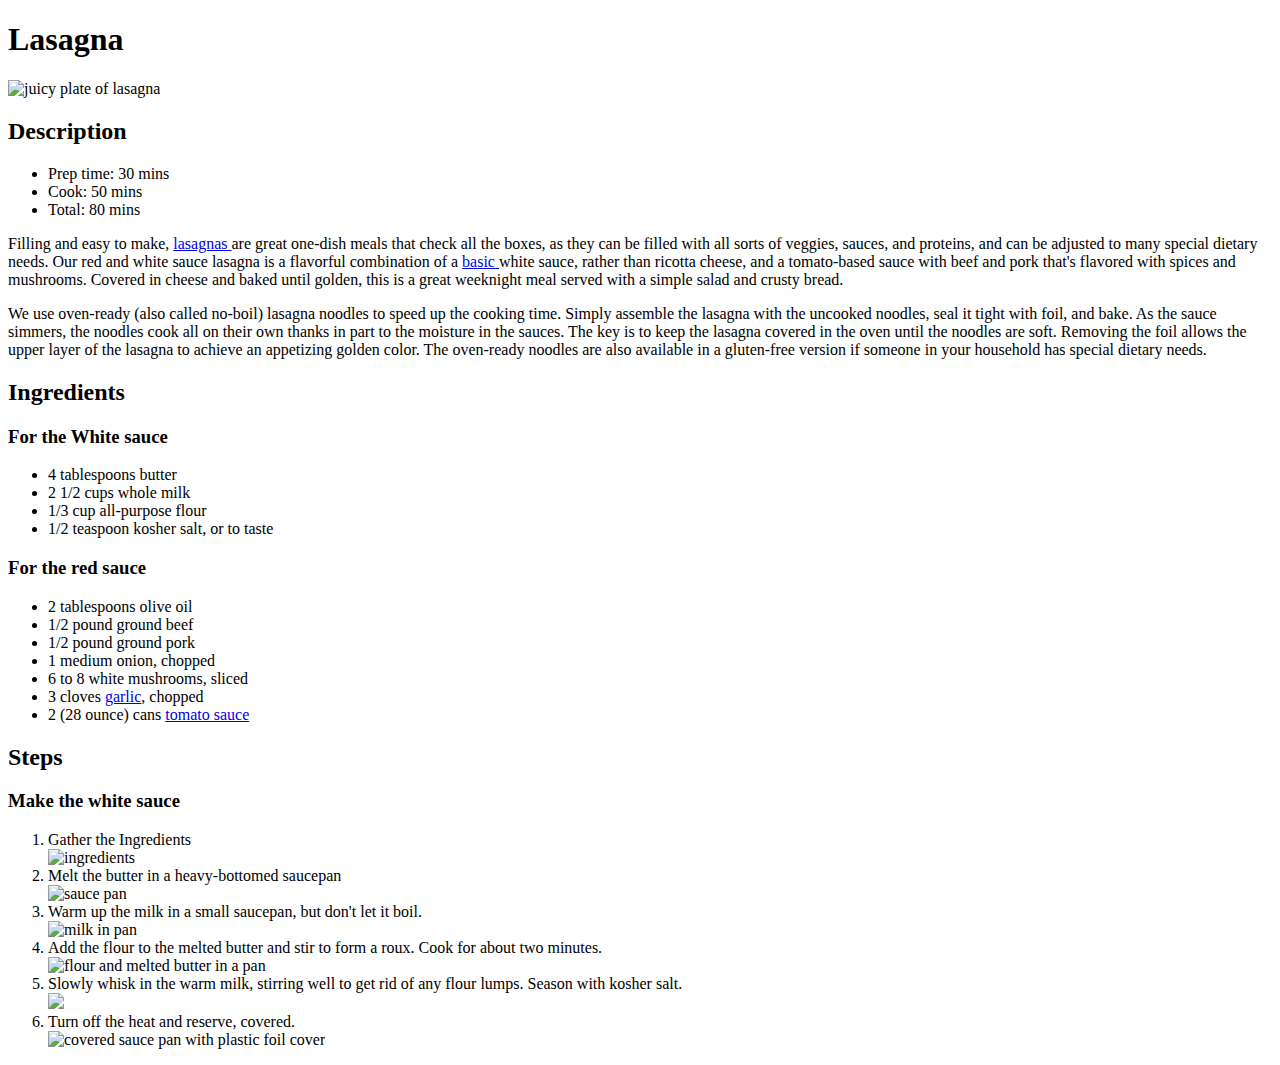
==== recipes/lasagna.html @ 5bb2802a "updated lasagna.html to the latest version" ====
<!DOCTYPE html>
<html lang="en">
    <head>
        <meta charset="UTF-8">
        <title>Lasagna</title>
    </head>
    <body>
        <h1>Lasagna</h1>
        <img src="https://www.thespruceeats.com/thmb/E1v3koUrFM5HhL6Yj8HKNuSmLoY=/940x0/filters:no_upscale():max_bytes(150000):strip_icc():format(webp)/white-and-red-sauce-lasagna-recipe-995925-hero-1-fb2c2142b39042069f0c50310047256d.jpg" width="250" height="200" alt="juicy plate of lasagna">
        <h2>Description</h2>
            <ul>
                <li>Prep time: 30 mins</li>
                <li>Cook: 50 mins</li>
                <li>Total: 80 mins</li>
            </ul>
            <p>Filling and easy to make, <a href ="https://www.thespruceeats.com/lasagna-recipes-your-family-will-love-4159983"> lasagnas </a> are great one-dish meals that check all the boxes, as they can be filled with all sorts of veggies, sauces, and proteins, and can be adjusted to many special dietary needs. Our red and white sauce lasagna is a flavorful combination of a <a href="https://www.thespruceeats.com/bechamel-sauce-recipe-996082"> basic </a> white sauce, rather than ricotta cheese, and a tomato-based sauce with beef and pork that's flavored with spices and mushrooms. Covered in cheese and baked until golden, this is a great weeknight meal served with a simple salad and crusty bread.</p>
            <p>We use oven-ready (also called no-boil) lasagna noodles to speed up the cooking time. Simply assemble the lasagna with the uncooked noodles, seal it tight with foil, and bake. As the sauce simmers, the noodles cook all on their own thanks in part to the moisture in the sauces. The key is to keep the lasagna covered in the oven until the noodles are soft. Removing the foil allows the upper layer of the lasagna to achieve an appetizing golden color. The oven-ready noodles are also available in a gluten-free version if someone in your household has special dietary needs.</p>
        <h2>Ingredients</h2>
            <h3>For the White sauce</h3>
            <ul>
                <li>4 tablespoons butter</li>
                <li>2 1/2 cups whole milk</li>
                <li>1/3 cup all-purpose flour</li>
                <li>1/2 teaspoon kosher salt, or to taste</li>
            </ul>
            <h3>For the red sauce</h3>
            <ul>
                <li>2 tablespoons olive oil</li>
                <li>1/2 pound ground beef</li>
                <li>1/2 pound ground pork</li>
                <li>1 medium onion, chopped</li>
                <li>6 to 8 white mushrooms, sliced</li>
                <li>3 cloves <a href="https://www.thespruceeats.com/all-about-garlic-995693"> garlic</a>, chopped</li>
                <li>2 (28 ounce) cans <a href ="https://www.thespruceeats.com/how-to-make-tomato-sauce-1388960">tomato sauce</a></li>
            </ul>
        <h2>Steps</h2>
            <h3>Make the white sauce</h3>
            <ol>
                <li>Gather the Ingredients</li>
                <img src="https://www.thespruceeats.com/thmb/ZGxDGGQGTLm4BoGKOTwZncFT2wE=/580x0/filters:no_upscale():max_bytes(150000):strip_icc():format(webp)/white-and-red-sauce-lasagna-recipe-995925-step-01-035ca00432ee4ec4932242635b247b8b.jpg" alt="ingredients">
                <li>Melt the butter in a heavy-bottomed saucepan</li>
                <img src="https://www.thespruceeats.com/thmb/xJgCBg1D6BWw6r8QlAi9nW8DqJQ=/580x0/filters:no_upscale():max_bytes(150000):strip_icc():format(webp)/white-and-red-sauce-lasagna-recipe-995925-step-02-969e7c4d11f4414c825ef6213673c411.jpg" alt="sauce pan">
                <li>Warm up the milk in a small saucepan, but don't let it boil.</li>
                <img src="https://www.thespruceeats.com/thmb/kRWnVX27HDGMo1pAGv6f3so-yhs=/580x0/filters:no_upscale():max_bytes(150000):strip_icc():format(webp)/white-and-red-sauce-lasagna-recipe-995925-step-03-ad07266855ea44afa671ee6681aea306.jpg" alt="milk in pan">
                <li>Add the flour to the melted butter and stir to form a roux. Cook for about two minutes.</li>
                <img src="https://www.thespruceeats.com/thmb/rgRqxkKai8FYFP_trZ6V8RXrO0o=/580x0/filters:no_upscale():max_bytes(150000):strip_icc():format(webp)/white-and-red-sauce-lasagna-recipe-995925-step-04-1d436644989849c1b4a20623a342e12e.jpg" alt="flour and melted butter in a pan">
                <li>Slowly whisk in the warm milk, stirring well to get rid of any flour lumps. Season with kosher salt.</li>
                <img src="https://www.thespruceeats.com/thmb/kLUWDGQG98F9N9jhq1ZrrBpxpdA=/580x0/filters:no_upscale():max_bytes(150000):strip_icc():format(webp)/white-and-red-sauce-lasagna-recipe-995925-step-05-facc2c0554fb44b59a0a41fddec8e4aa.jpg">
                <li>Turn off the heat and reserve, covered.</li>
                <img src="https://www.thespruceeats.com/thmb/flCnr6_UafVyjSs45TsPNGNfPWg=/580x0/filters:no_upscale():max_bytes(150000):strip_icc():format(webp)/white-and-red-sauce-lasagna-recipe-995925-step-06-611e85ba749e45f6a183590dd48586f4.jpg" alt="covered sauce pan with plastic foil cover">
                

            </ol>
    </body>
</html>
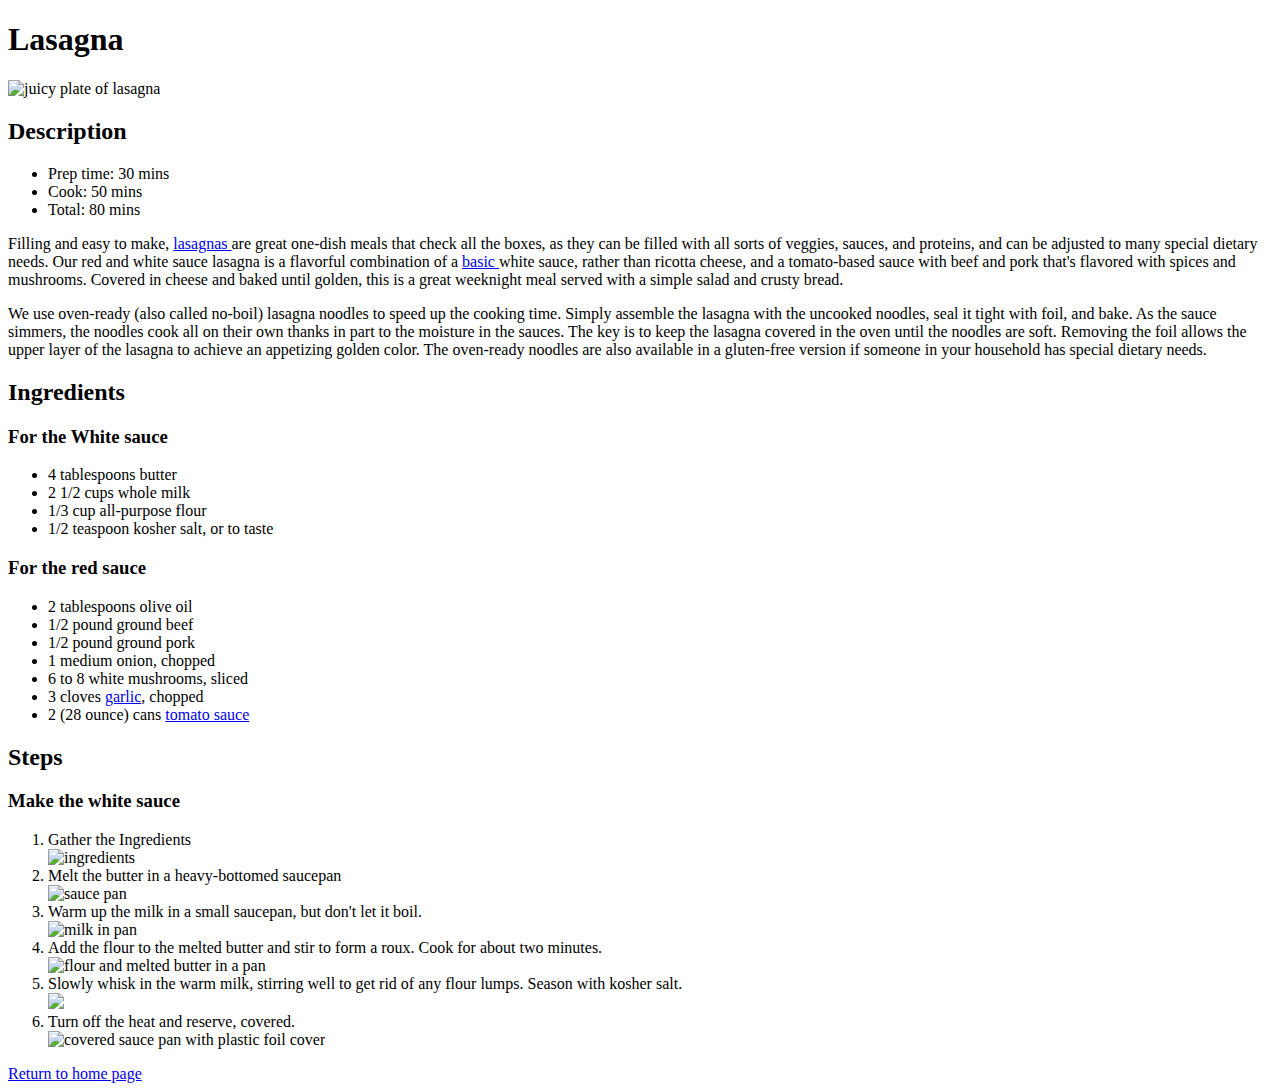
==== commit 9ee31837: "Added homepage button to the recipe pages" ====
--- a/recipes/lasagna.html
+++ b/recipes/lasagna.html
@@ -48,8 +48,7 @@
                 <img src="https://www.thespruceeats.com/thmb/kLUWDGQG98F9N9jhq1ZrrBpxpdA=/580x0/filters:no_upscale():max_bytes(150000):strip_icc():format(webp)/white-and-red-sauce-lasagna-recipe-995925-step-05-facc2c0554fb44b59a0a41fddec8e4aa.jpg">
                 <li>Turn off the heat and reserve, covered.</li>
                 <img src="https://www.thespruceeats.com/thmb/flCnr6_UafVyjSs45TsPNGNfPWg=/580x0/filters:no_upscale():max_bytes(150000):strip_icc():format(webp)/white-and-red-sauce-lasagna-recipe-995925-step-06-611e85ba749e45f6a183590dd48586f4.jpg" alt="covered sauce pan with plastic foil cover">
-                
-
             </ol>
+<a href="../index.html">Return to home page</a>
     </body>
 </html>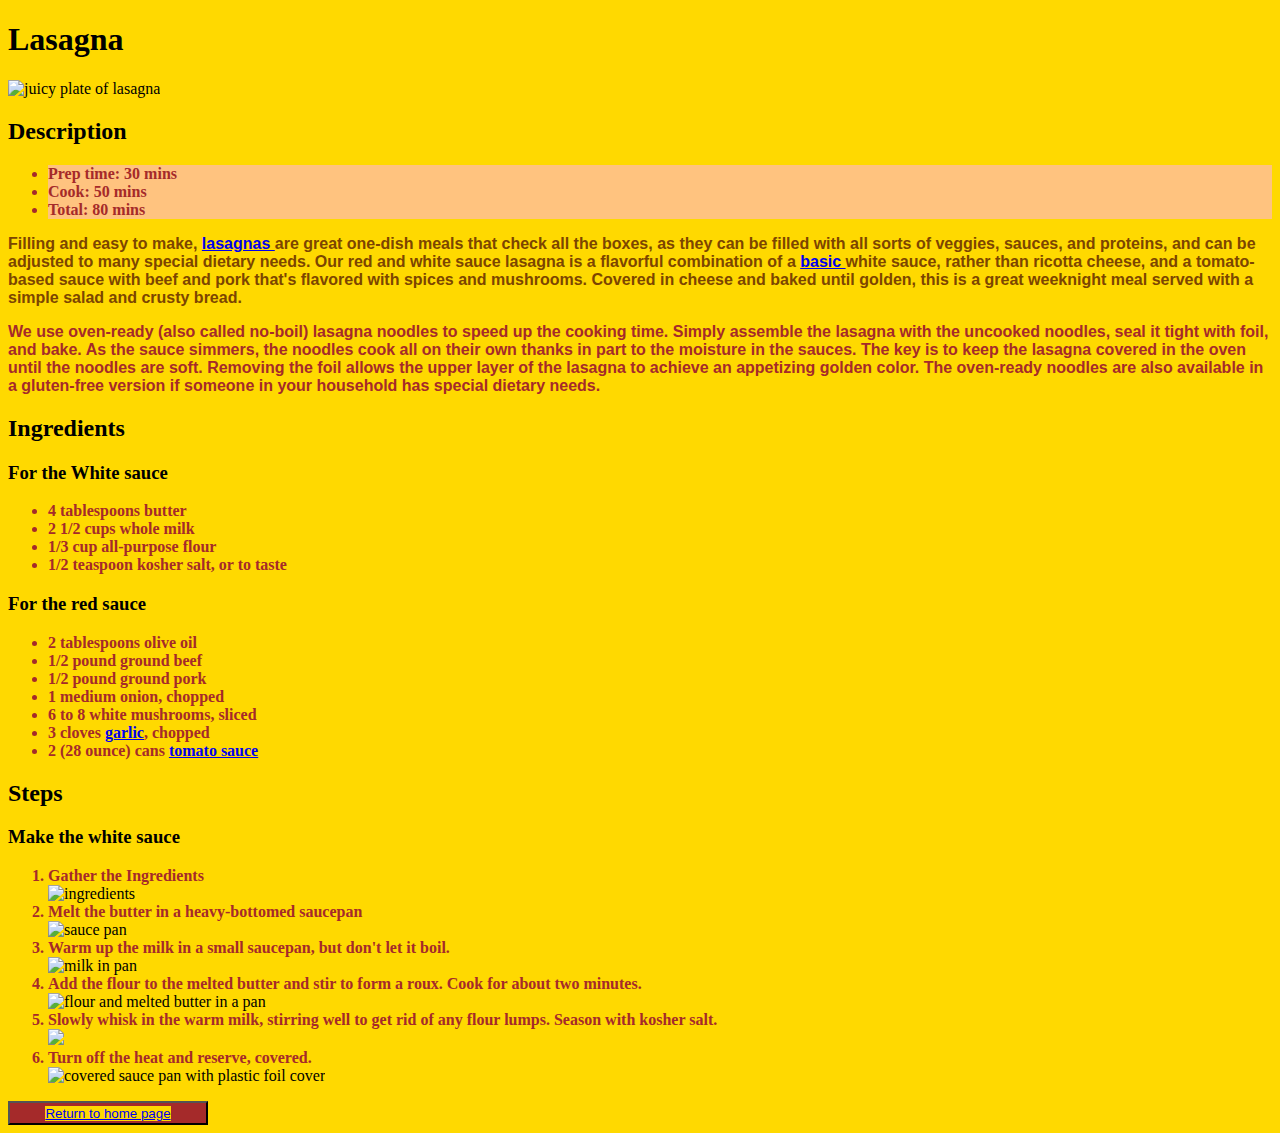
==== commit 0fefafd1: "updated styling" ====
--- a/recipes/lasagna.html
+++ b/recipes/lasagna.html
@@ -3,18 +3,19 @@
     <head>
         <meta charset="UTF-8">
         <title>Lasagna</title>
+        <link rel="stylesheet" href="styles.css">
     </head>
     <body>
-        <h1>Lasagna</h1>
+        <h1 id="title">Lasagna</h1>
         <img src="https://www.thespruceeats.com/thmb/E1v3koUrFM5HhL6Yj8HKNuSmLoY=/940x0/filters:no_upscale():max_bytes(150000):strip_icc():format(webp)/white-and-red-sauce-lasagna-recipe-995925-hero-1-fb2c2142b39042069f0c50310047256d.jpg" width="250" height="200" alt="juicy plate of lasagna">
         <h2>Description</h2>
             <ul>
-                <li>Prep time: 30 mins</li>
-                <li>Cook: 50 mins</li>
-                <li>Total: 80 mins</li>
+                <li class="time">Prep time: 30 mins</li>
+                <li class="time">Cook: 50 mins</li>
+                <li class="time">Total: 80 mins</li>
             </ul>
-            <p>Filling and easy to make, <a href ="https://www.thespruceeats.com/lasagna-recipes-your-family-will-love-4159983"> lasagnas </a> are great one-dish meals that check all the boxes, as they can be filled with all sorts of veggies, sauces, and proteins, and can be adjusted to many special dietary needs. Our red and white sauce lasagna is a flavorful combination of a <a href="https://www.thespruceeats.com/bechamel-sauce-recipe-996082"> basic </a> white sauce, rather than ricotta cheese, and a tomato-based sauce with beef and pork that's flavored with spices and mushrooms. Covered in cheese and baked until golden, this is a great weeknight meal served with a simple salad and crusty bread.</p>
-            <p>We use oven-ready (also called no-boil) lasagna noodles to speed up the cooking time. Simply assemble the lasagna with the uncooked noodles, seal it tight with foil, and bake. As the sauce simmers, the noodles cook all on their own thanks in part to the moisture in the sauces. The key is to keep the lasagna covered in the oven until the noodles are soft. Removing the foil allows the upper layer of the lasagna to achieve an appetizing golden color. The oven-ready noodles are also available in a gluten-free version if someone in your household has special dietary needs.</p>
+            <p class="par desc">Filling and easy to make, <a href ="https://www.thespruceeats.com/lasagna-recipes-your-family-will-love-4159983"> lasagnas </a> are great one-dish meals that check all the boxes, as they can be filled with all sorts of veggies, sauces, and proteins, and can be adjusted to many special dietary needs. Our red and white sauce lasagna is a flavorful combination of a <a href="https://www.thespruceeats.com/bechamel-sauce-recipe-996082"> basic </a> white sauce, rather than ricotta cheese, and a tomato-based sauce with beef and pork that's flavored with spices and mushrooms. Covered in cheese and baked until golden, this is a great weeknight meal served with a simple salad and crusty bread.</p>
+            <p class="par">We use oven-ready (also called no-boil) lasagna noodles to speed up the cooking time. Simply assemble the lasagna with the uncooked noodles, seal it tight with foil, and bake. As the sauce simmers, the noodles cook all on their own thanks in part to the moisture in the sauces. The key is to keep the lasagna covered in the oven until the noodles are soft. Removing the foil allows the upper layer of the lasagna to achieve an appetizing golden color. The oven-ready noodles are also available in a gluten-free version if someone in your household has special dietary needs.</p>
         <h2>Ingredients</h2>
             <h3>For the White sauce</h3>
             <ul>
@@ -36,19 +37,19 @@
         <h2>Steps</h2>
             <h3>Make the white sauce</h3>
             <ol>
-                <li>Gather the Ingredients</li>
+                <li class="step">Gather the Ingredients</li>
                 <img src="https://www.thespruceeats.com/thmb/ZGxDGGQGTLm4BoGKOTwZncFT2wE=/580x0/filters:no_upscale():max_bytes(150000):strip_icc():format(webp)/white-and-red-sauce-lasagna-recipe-995925-step-01-035ca00432ee4ec4932242635b247b8b.jpg" alt="ingredients">
-                <li>Melt the butter in a heavy-bottomed saucepan</li>
+                <li class="step">Melt the butter in a heavy-bottomed saucepan</li>
                 <img src="https://www.thespruceeats.com/thmb/xJgCBg1D6BWw6r8QlAi9nW8DqJQ=/580x0/filters:no_upscale():max_bytes(150000):strip_icc():format(webp)/white-and-red-sauce-lasagna-recipe-995925-step-02-969e7c4d11f4414c825ef6213673c411.jpg" alt="sauce pan">
-                <li>Warm up the milk in a small saucepan, but don't let it boil.</li>
+                <li class="step">Warm up the milk in a small saucepan, but don't let it boil.</li>
                 <img src="https://www.thespruceeats.com/thmb/kRWnVX27HDGMo1pAGv6f3so-yhs=/580x0/filters:no_upscale():max_bytes(150000):strip_icc():format(webp)/white-and-red-sauce-lasagna-recipe-995925-step-03-ad07266855ea44afa671ee6681aea306.jpg" alt="milk in pan">
-                <li>Add the flour to the melted butter and stir to form a roux. Cook for about two minutes.</li>
+                <li class="step">Add the flour to the melted butter and stir to form a roux. Cook for about two minutes.</li>
                 <img src="https://www.thespruceeats.com/thmb/rgRqxkKai8FYFP_trZ6V8RXrO0o=/580x0/filters:no_upscale():max_bytes(150000):strip_icc():format(webp)/white-and-red-sauce-lasagna-recipe-995925-step-04-1d436644989849c1b4a20623a342e12e.jpg" alt="flour and melted butter in a pan">
-                <li>Slowly whisk in the warm milk, stirring well to get rid of any flour lumps. Season with kosher salt.</li>
+                <li class="step">Slowly whisk in the warm milk, stirring well to get rid of any flour lumps. Season with kosher salt.</li>
                 <img src="https://www.thespruceeats.com/thmb/kLUWDGQG98F9N9jhq1ZrrBpxpdA=/580x0/filters:no_upscale():max_bytes(150000):strip_icc():format(webp)/white-and-red-sauce-lasagna-recipe-995925-step-05-facc2c0554fb44b59a0a41fddec8e4aa.jpg">
-                <li>Turn off the heat and reserve, covered.</li>
+                <li class="step">Turn off the heat and reserve, covered.</li>
                 <img src="https://www.thespruceeats.com/thmb/flCnr6_UafVyjSs45TsPNGNfPWg=/580x0/filters:no_upscale():max_bytes(150000):strip_icc():format(webp)/white-and-red-sauce-lasagna-recipe-995925-step-06-611e85ba749e45f6a183590dd48586f4.jpg" alt="covered sauce pan with plastic foil cover">
             </ol>
-<a href="../index.html">Return to home page</a>
+<button id="return-index"><a href="../index.html">Return to home page</a></button>
     </body>
 </html>--- a/recipes/styles.css
+++ b/recipes/styles.css
@@ -0,0 +1,27 @@
+* {
+    background-color: rgb(255, 217, 0);
+}
+.par {
+    font-weight: 700;
+    font-family: 'Franklin Gothic Medium', 'Arial Narrow', Arial, sans-serif;
+    color: brown;
+}
+.par.desc {
+    color: rgb(124, 69, 1);
+}
+.time {
+    font-weight: 700;
+    background-color: rgb(255, 195, 127);
+}
+li {
+    color: brown;
+    font-weight: 900;
+}
+.step {
+    font-weight: bold;
+}
+#return-index {
+    background-color: brown;
+    height: 24px;
+    width: 200px;
+}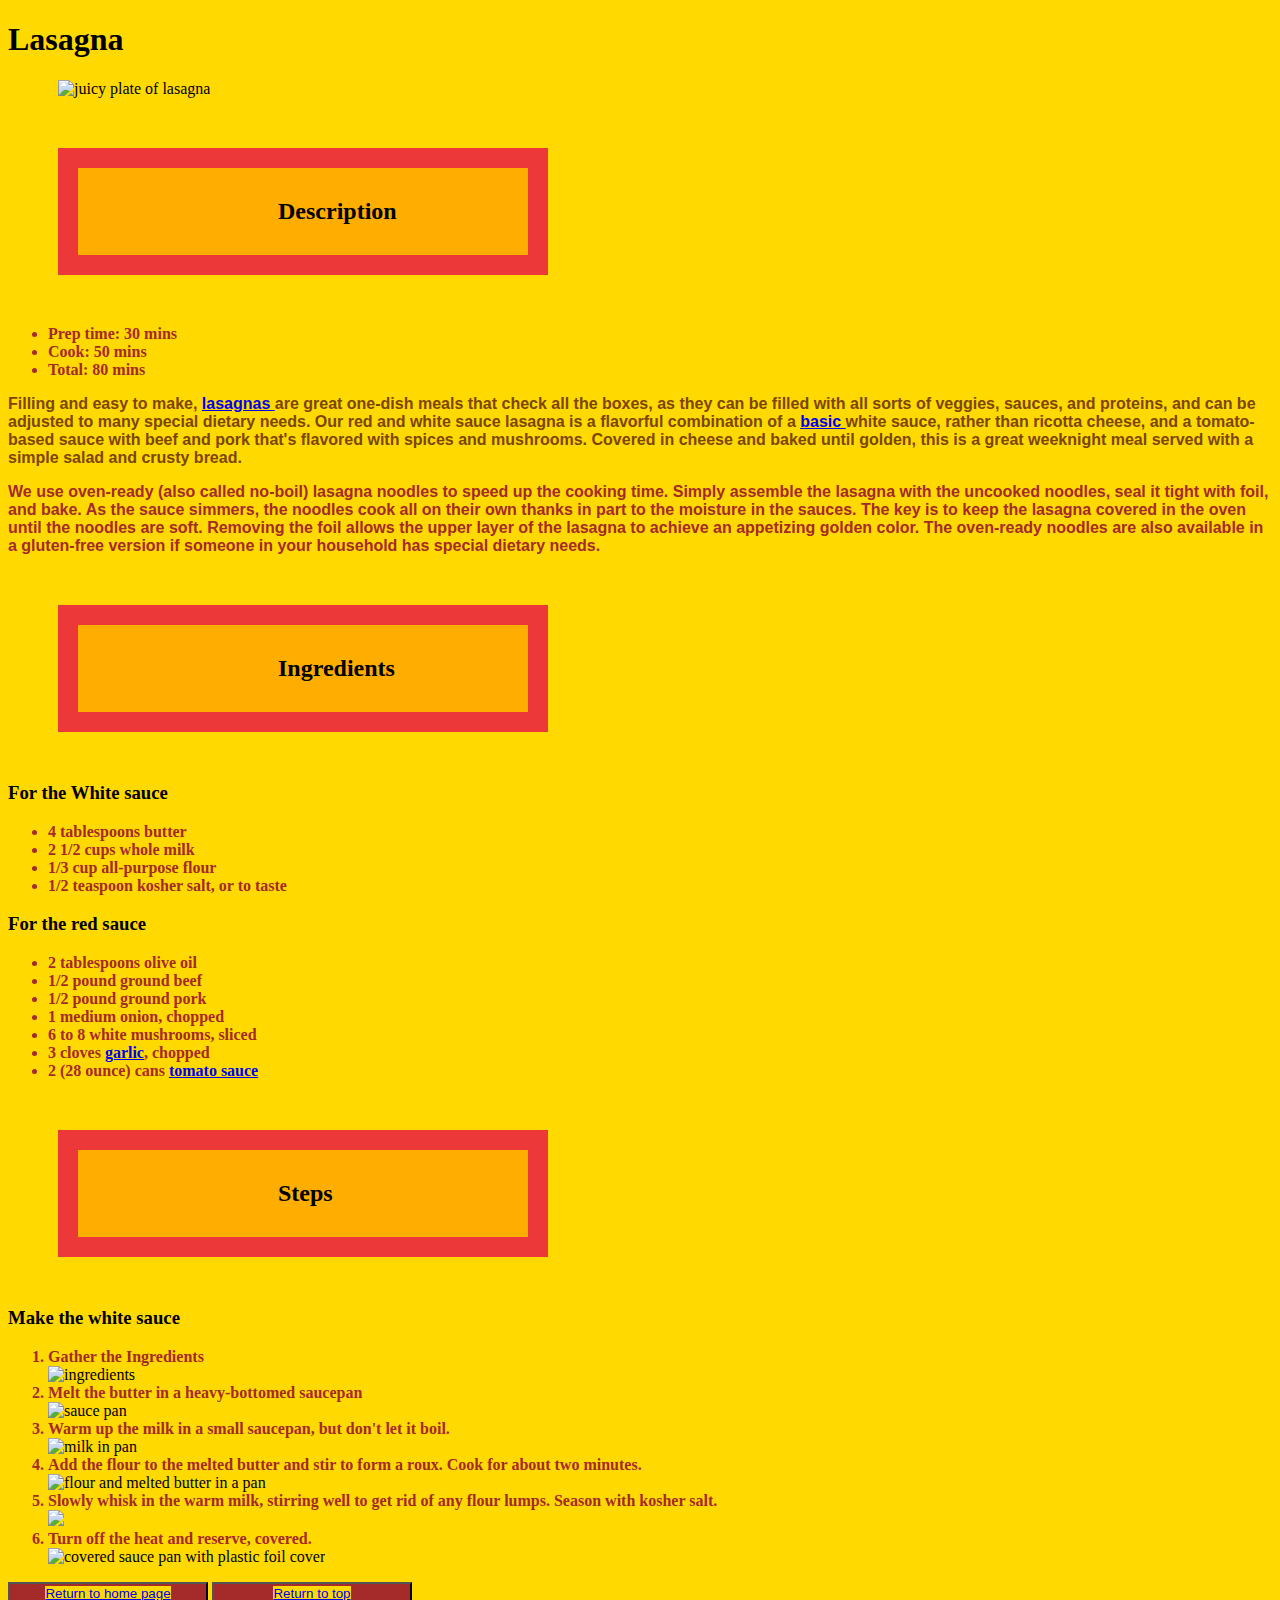
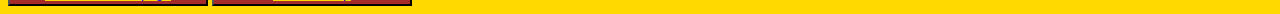
==== commit 10afa77f: "Updated css" ====
--- a/recipes/lasagna.html
+++ b/recipes/lasagna.html
@@ -7,8 +7,8 @@
     </head>
     <body>
         <h1 id="title">Lasagna</h1>
-        <img src="https://www.thespruceeats.com/thmb/E1v3koUrFM5HhL6Yj8HKNuSmLoY=/940x0/filters:no_upscale():max_bytes(150000):strip_icc():format(webp)/white-and-red-sauce-lasagna-recipe-995925-hero-1-fb2c2142b39042069f0c50310047256d.jpg" width="250" height="200" alt="juicy plate of lasagna">
-        <h2>Description</h2>
+        <img src="https://www.thespruceeats.com/thmb/E1v3koUrFM5HhL6Yj8HKNuSmLoY=/940x0/filters:no_upscale():max_bytes(150000):strip_icc():format(webp)/white-and-red-sauce-lasagna-recipe-995925-hero-1-fb2c2142b39042069f0c50310047256d.jpg" class="mainimg" width="250" height="200" alt="juicy plate of lasagna">
+        <h2 class="header-two">Description</h2>
             <ul>
                 <li class="time">Prep time: 30 mins</li>
                 <li class="time">Cook: 50 mins</li>
@@ -16,7 +16,7 @@
             </ul>
             <p class="par desc">Filling and easy to make, <a href ="https://www.thespruceeats.com/lasagna-recipes-your-family-will-love-4159983"> lasagnas </a> are great one-dish meals that check all the boxes, as they can be filled with all sorts of veggies, sauces, and proteins, and can be adjusted to many special dietary needs. Our red and white sauce lasagna is a flavorful combination of a <a href="https://www.thespruceeats.com/bechamel-sauce-recipe-996082"> basic </a> white sauce, rather than ricotta cheese, and a tomato-based sauce with beef and pork that's flavored with spices and mushrooms. Covered in cheese and baked until golden, this is a great weeknight meal served with a simple salad and crusty bread.</p>
             <p class="par">We use oven-ready (also called no-boil) lasagna noodles to speed up the cooking time. Simply assemble the lasagna with the uncooked noodles, seal it tight with foil, and bake. As the sauce simmers, the noodles cook all on their own thanks in part to the moisture in the sauces. The key is to keep the lasagna covered in the oven until the noodles are soft. Removing the foil allows the upper layer of the lasagna to achieve an appetizing golden color. The oven-ready noodles are also available in a gluten-free version if someone in your household has special dietary needs.</p>
-        <h2>Ingredients</h2>
+        <h2 class="header-two">Ingredients</h2>
             <h3>For the White sauce</h3>
             <ul>
                 <li>4 tablespoons butter</li>
@@ -34,7 +34,7 @@
                 <li>3 cloves <a href="https://www.thespruceeats.com/all-about-garlic-995693"> garlic</a>, chopped</li>
                 <li>2 (28 ounce) cans <a href ="https://www.thespruceeats.com/how-to-make-tomato-sauce-1388960">tomato sauce</a></li>
             </ul>
-        <h2>Steps</h2>
+        <h2 class="header-two">Steps</h2>
             <h3>Make the white sauce</h3>
             <ol>
                 <li class="step">Gather the Ingredients</li>
@@ -50,6 +50,7 @@
                 <li class="step">Turn off the heat and reserve, covered.</li>
                 <img src="https://www.thespruceeats.com/thmb/flCnr6_UafVyjSs45TsPNGNfPWg=/580x0/filters:no_upscale():max_bytes(150000):strip_icc():format(webp)/white-and-red-sauce-lasagna-recipe-995925-step-06-611e85ba749e45f6a183590dd48586f4.jpg" alt="covered sauce pan with plastic foil cover">
             </ol>
-<button id="return-index"><a href="../index.html">Return to home page</a></button>
+<button class="button"><a href="../index.html">Return to home page</a></button>
+<button class="button"><a href="#top">Return to top</a></button>
     </body>
 </html>--- a/recipes/styles.css
+++ b/recipes/styles.css
@@ -11,7 +11,6 @@
 }
 .time {
     font-weight: 700;
-    background-color: rgb(255, 195, 127);
 }
 li {
     color: brown;
@@ -20,8 +19,22 @@
 .step {
     font-weight: bold;
 }
-#return-index {
+.button {
     background-color: brown;
     height: 24px;
     width: 200px;
+}
+.header-two {
+    background-color: rgb(255, 174, 0);
+    padding: 30px;
+    border: 20px solid rgb(236, 56, 56);
+    margin: 50px;
+    width: 50px;
+    height: auto;
+    padding-left: 200px;
+    padding-right: 200px;
+}
+
+.mainimg {
+    margin-left: 50px;
 }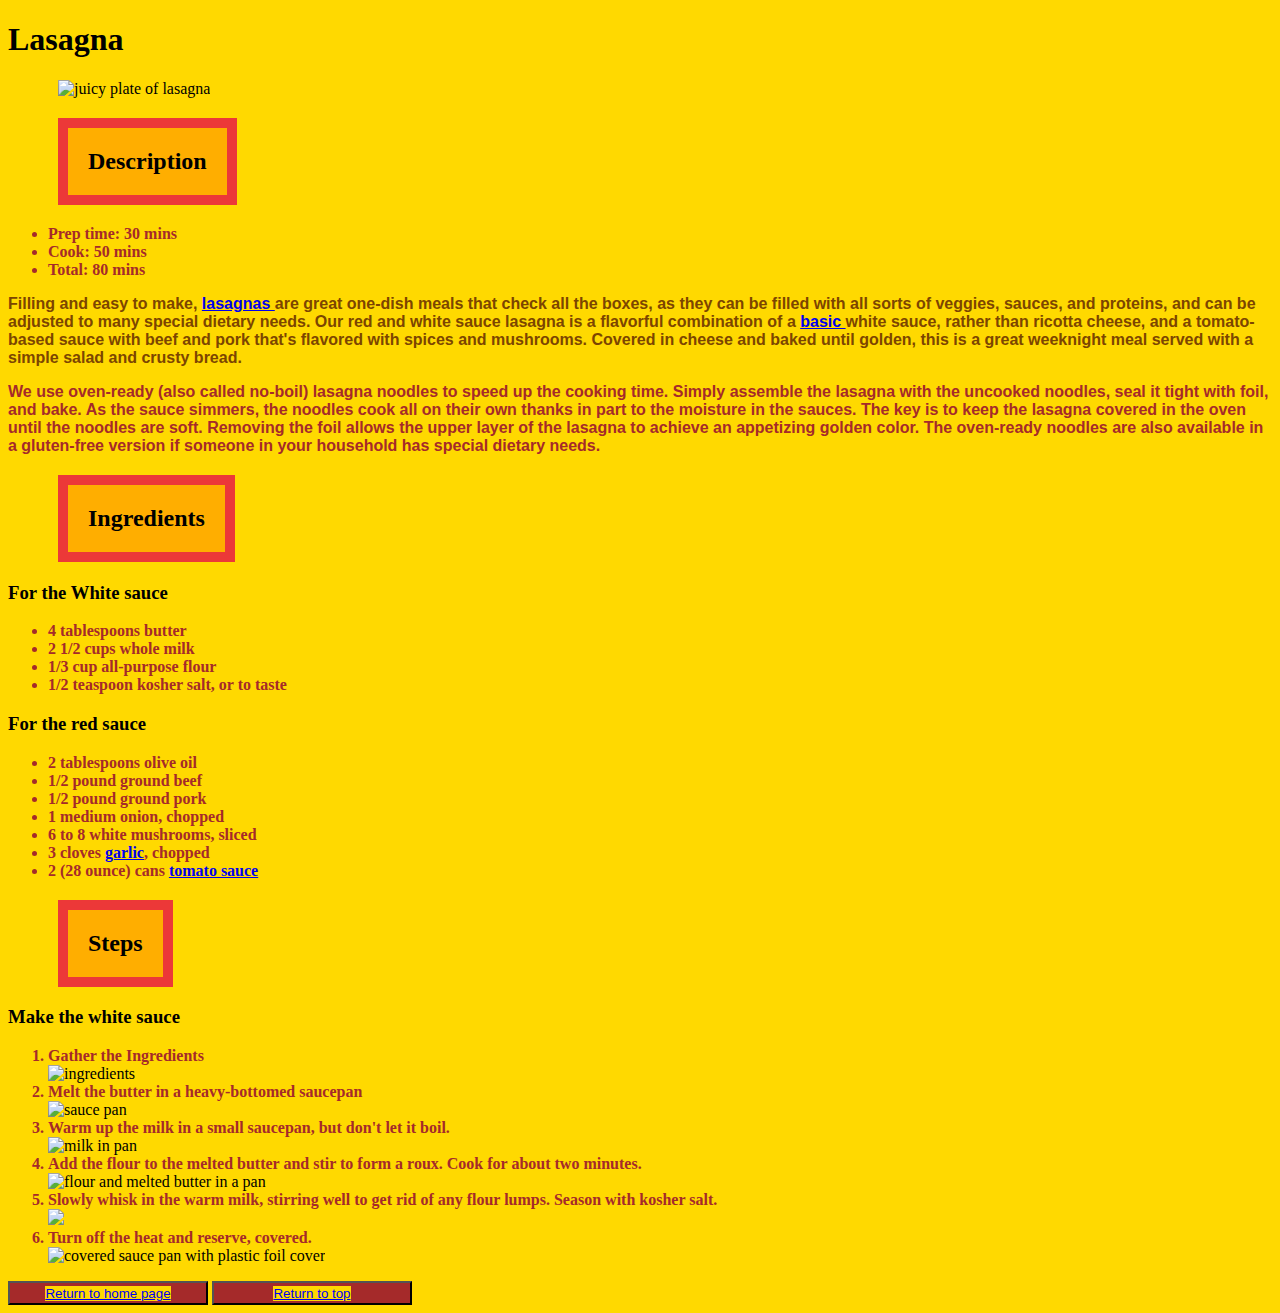
==== commit bbabde94: "updated styling" ====
--- a/recipes/lasagna.html
+++ b/recipes/lasagna.html
@@ -7,7 +7,7 @@
     </head>
     <body>
         <h1 id="title">Lasagna</h1>
-        <img src="https://www.thespruceeats.com/thmb/E1v3koUrFM5HhL6Yj8HKNuSmLoY=/940x0/filters:no_upscale():max_bytes(150000):strip_icc():format(webp)/white-and-red-sauce-lasagna-recipe-995925-hero-1-fb2c2142b39042069f0c50310047256d.jpg" class="mainimg" width="250" height="200" alt="juicy plate of lasagna">
+        <img src="https://www.thespruceeats.com/thmb/E1v3koUrFM5HhL6Yj8HKNuSmLoY=/940x0/filters:no_upscale():max_bytes(150000):strip_icc():format(webp)/white-and-red-sauce-lasagna-recipe-995925-hero-1-fb2c2142b39042069f0c50310047256d.jpg" id="mainimg" width="250" height="200" alt="juicy plate of lasagna">
         <h2 class="header-two">Description</h2>
             <ul>
                 <li class="time">Prep time: 30 mins</li>
--- a/recipes/styles.css
+++ b/recipes/styles.css
@@ -26,15 +26,15 @@
 }
 .header-two {
     background-color: rgb(255, 174, 0);
-    padding: 30px;
-    border: 20px solid rgb(236, 56, 56);
-    margin: 50px;
-    width: 50px;
+    padding: 20px;
+    border: 10px solid rgb(236, 56, 56);
+    margin-left: 50px;
     height: auto;
-    padding-left: 200px;
-    padding-right: 200px;
+    width: fit-content;
+    box-sizing: border-box;
 }
 
-.mainimg {
+
+#mainimg {
     margin-left: 50px;
 }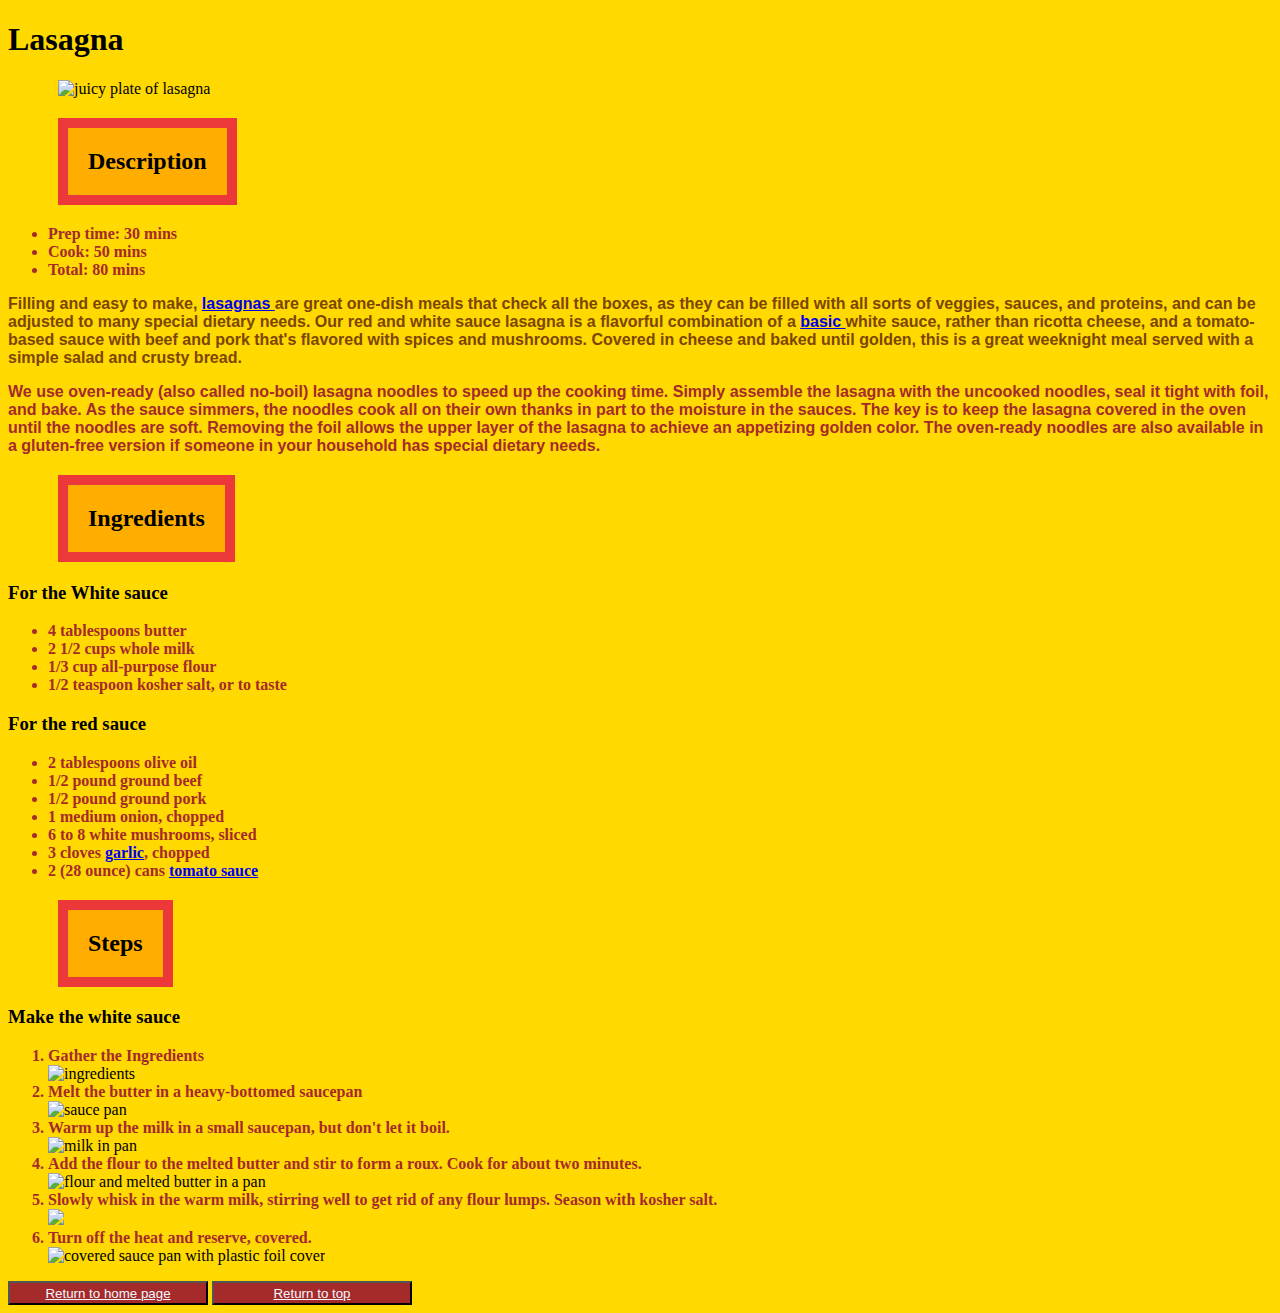
==== commit b8ff1b25: "improved formating" ====
--- a/recipes/lasagna.html
+++ b/recipes/lasagna.html
@@ -50,7 +50,7 @@
                 <li class="step">Turn off the heat and reserve, covered.</li>
                 <img src="https://www.thespruceeats.com/thmb/flCnr6_UafVyjSs45TsPNGNfPWg=/580x0/filters:no_upscale():max_bytes(150000):strip_icc():format(webp)/white-and-red-sauce-lasagna-recipe-995925-step-06-611e85ba749e45f6a183590dd48586f4.jpg" alt="covered sauce pan with plastic foil cover">
             </ol>
-<button class="button"><a href="../index.html">Return to home page</a></button>
-<button class="button"><a href="#top">Return to top</a></button>
+<button class="button"><a href="../index.html" class="link">Return to home page</a></button>
+<button class="button"><a href="#top" class="link">Return to top</a></button>
     </body>
 </html>--- a/recipes/styles.css
+++ b/recipes/styles.css
@@ -37,4 +37,13 @@
 
 #mainimg {
     margin-left: 50px;
+}
+.link,
+button {
+  width: fit-content;
+  background-color: brown;
+}
+.link {
+    font-family: 'Franklin Gothic Medium', 'Arial Narrow', Arial, sans-serif;
+    color: aliceblue;
 }